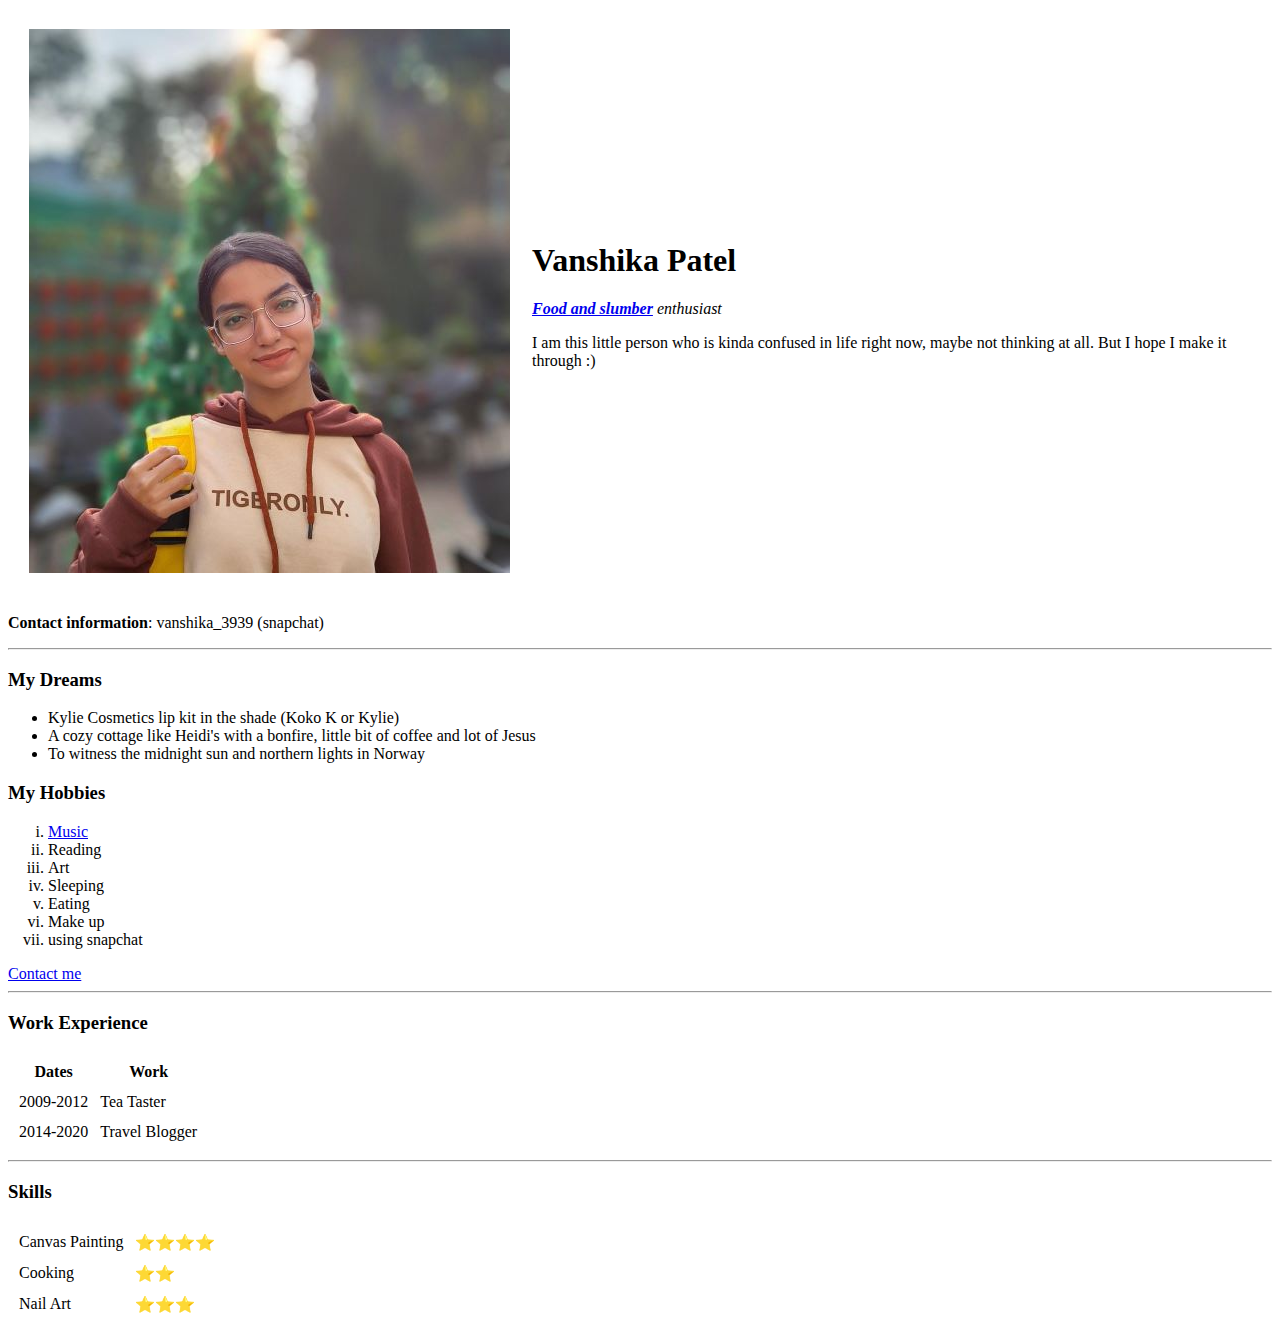
==== index.html @ 53f52e66 "Add self introduction" ====
<!DOCTYPE html>
<head>
    <meta charset="UTF-8">
    <title> Vanshika's Personal site 💛💕</title>
</head>
<body>
    <table cellspacing="20">
        <tr>
            <td><img src="images/meeeee2.jpg" alt="Vanshika's XMAS pic"></td>
            <td>
                <h1>Vanshika Patel</h1>
                <p><em><strong><a href="https://www.pinterest.ca/shaneesilver/slumber-party-foods/">Food and slumber</a></strong> enthusiast</em></p>
                <p>I am this little person who is kinda confused in life right now, maybe not thinking at all. But I hope I make it through :)</p>
            </td>
        </tr>
    </table>
    <p><strong>Contact information</strong>: vanshika_3939 (snapchat)</p>
    <hr>
    <h3>My Dreams</h3>
    <ul>
        <li>Kylie Cosmetics lip kit in the shade (Koko K or Kylie)</li>
        <li>A cozy cottage like Heidi's with a bonfire, little bit of coffee and lot of Jesus</li>
        <li>To witness the midnight sun and northern lights in Norway</li>
    </ul>
    <h3>My Hobbies</h3>
    <ol type="i">
        <li><a href="https://en.wikipedia.org/wiki/Music">Music</a></li>
        <li>Reading</li>
        <li>Art</li>
        <li>Sleeping</li>
        <li>Eating</li>
        <li>Make up</li>
        <li>using snapchat</li>
    </ol>
    <a href="contact.html">Contact me</a>
    <hr>
    <h3>Work Experience</h3>
        <table cellspacing="10">
            <thead>
                <tr>
                    <th>Dates</th>
                    <th>Work</th>
                </tr>
            </thead>
            <tbody>
                <tr>
                    <td>2009-2012</td>
                    <td>Tea Taster</td>
                </tr>
                <tr>
                    <td>2014-2020</td>
                    <td>Travel Blogger</td>
                </tr>
            </tbody>
        </table>
    <hr>
    <h3>Skills</h3>
    <table cellspacing="10">
        <tr>
            <td>Canvas Painting</td>
            <td>⭐⭐⭐⭐</td>
        </tr>
        <tr>
            <td>Cooking</td>
            <td>⭐⭐</td>
        </tr>
        <tr>
            <td>Nail Art</td>
            <td>⭐⭐⭐</td>
        </tr>
    </table>
</body>
</html>
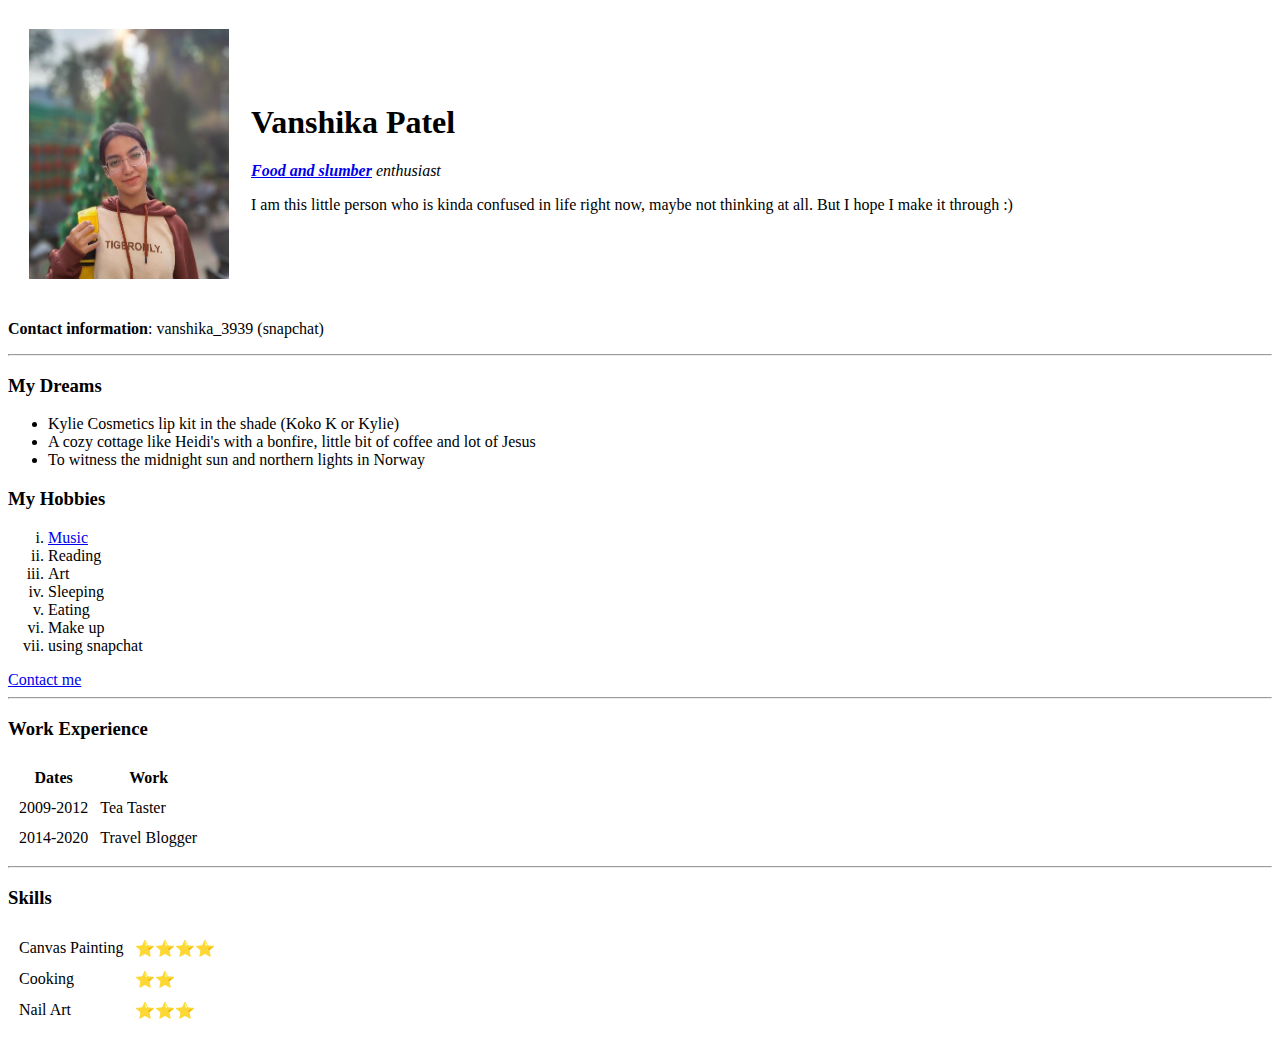
==== commit 93e49c9c: "Update index.html" ====
--- a/index.html
+++ b/index.html
@@ -6,7 +6,7 @@
 <body>
     <table cellspacing="20">
         <tr>
-            <td><img src="images/meeeee2.jpg" alt="Vanshika's XMAS pic"></td>
+            <td><img src="images/meeeee2.jpg" width="200" height="250" alt="Vanshika's XMAS pic"></td>
             <td>
                 <h1>Vanshika Patel</h1>
                 <p><em><strong><a href="https://www.pinterest.ca/shaneesilver/slumber-party-foods/">Food and slumber</a></strong> enthusiast</em></p>
@@ -70,4 +70,4 @@
         </tr>
     </table>
 </body>
-</html>+</html>
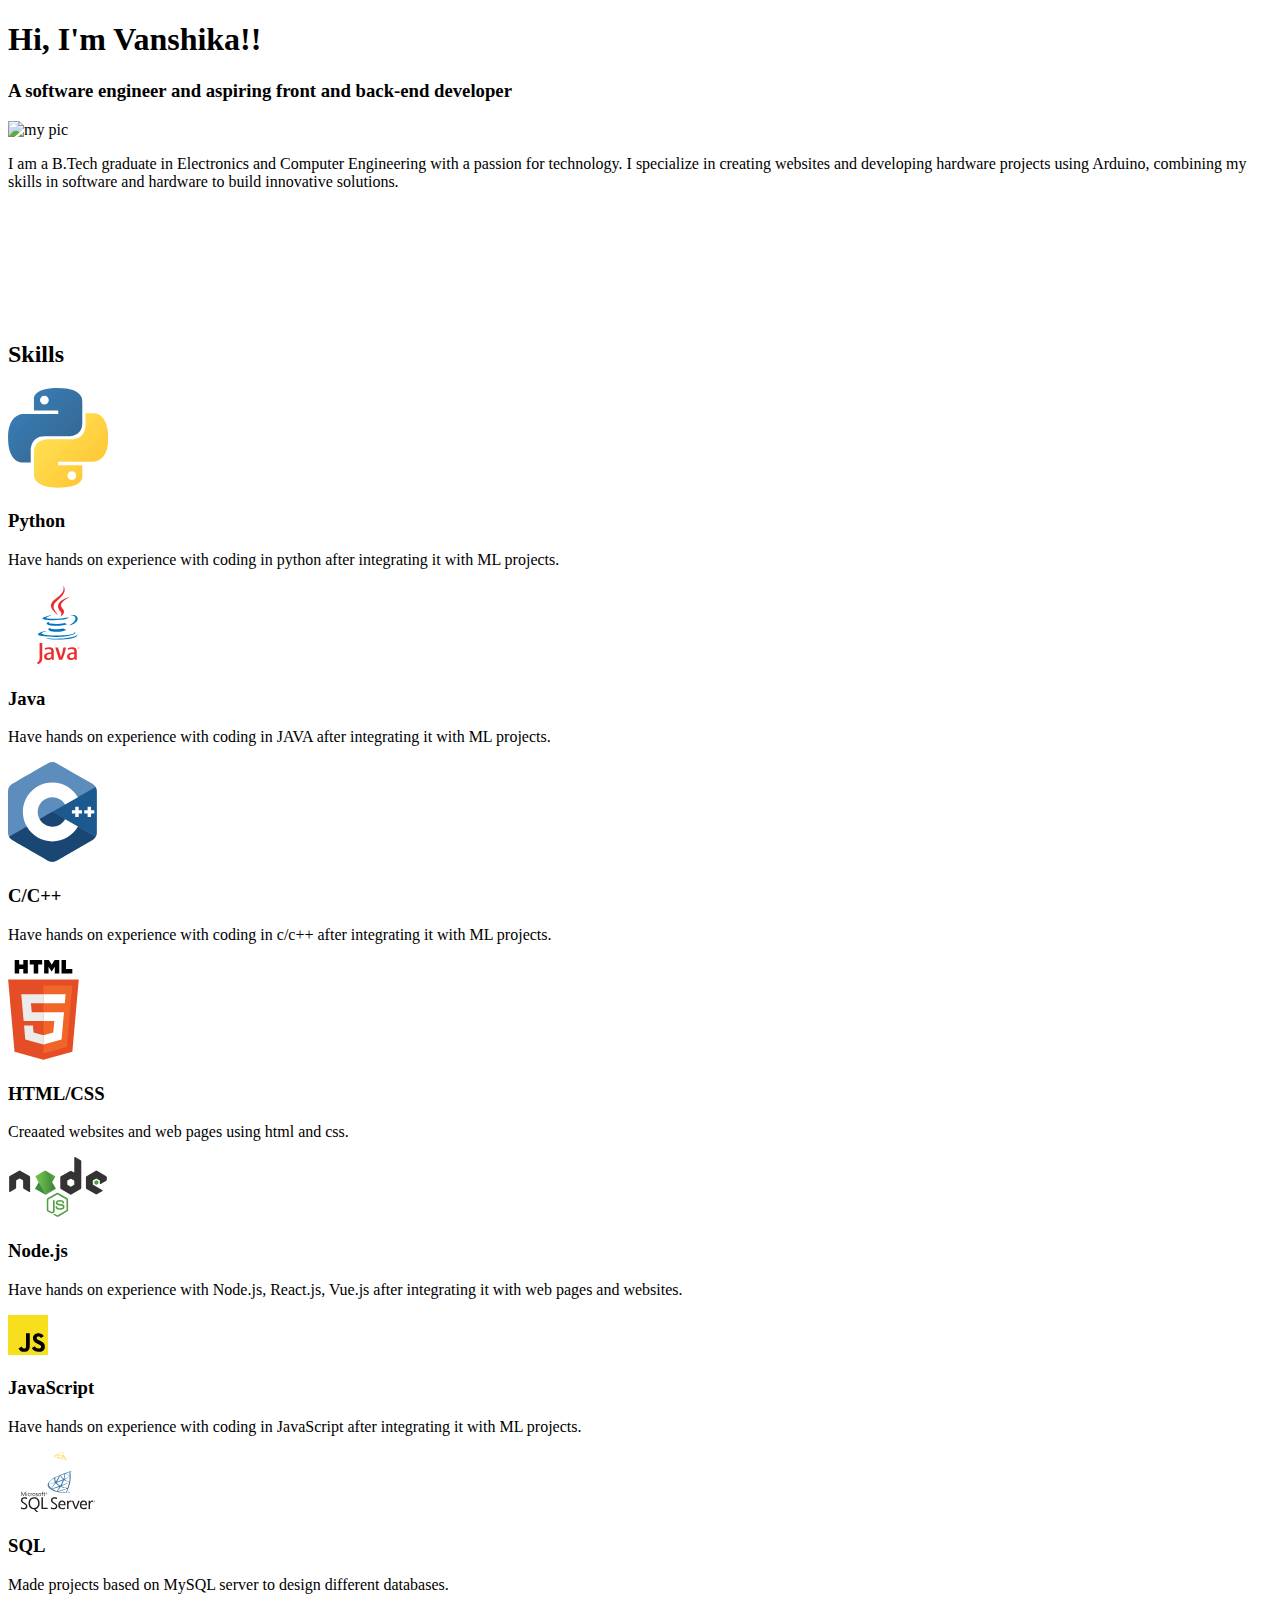
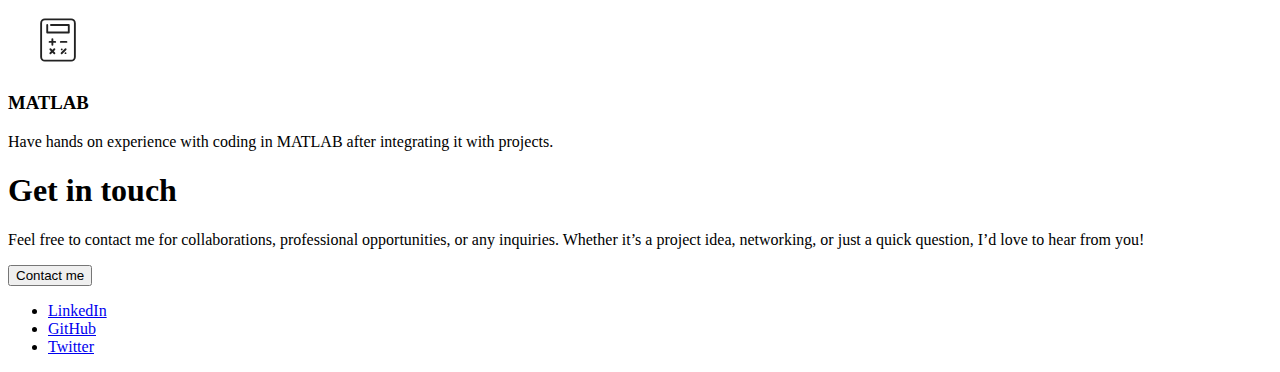
==== commit 2cf47bfb: "Add files via upload" ====
--- a/index.html
+++ b/index.html
@@ -1,73 +1,280 @@
 <!DOCTYPE html>
+<html lang="en">
 <head>
     <meta charset="UTF-8">
-    <title> Vanshika's Personal site 💛💕</title>
+    <meta name="viewport" content="width=device-width, initial-scale=1.0">
+    <link href="https://cdn.jsdelivr.net/npm/bootstrap@5.3.0-alpha3/dist/css/bootstrap.min.css" rel="stylesheet"
+    integrity="sha384-KK94CHFLLe+nY2dmCWGMq91rCGa5gtU4mk92HdvYe+M/SXH301p5ILy+dN9+nJOZ" crossorigin="anonymous">
+    <link rel="stylesheet" href="./css/style.css">
+    <title>Website</title>
 </head>
 <body>
-    <table cellspacing="20">
-        <tr>
-            <td><img src="images/meeeee2.jpg" width="200" height="250" alt="Vanshika's XMAS pic"></td>
-            <td>
-                <h1>Vanshika Patel</h1>
-                <p><em><strong><a href="https://www.pinterest.ca/shaneesilver/slumber-party-foods/">Food and slumber</a></strong> enthusiast</em></p>
-                <p>I am this little person who is kinda confused in life right now, maybe not thinking at all. But I hope I make it through :)</p>
-            </td>
-        </tr>
-    </table>
-    <p><strong>Contact information</strong>: vanshika_3939 (snapchat)</p>
-    <hr>
-    <h3>My Dreams</h3>
-    <ul>
-        <li>Kylie Cosmetics lip kit in the shade (Koko K or Kylie)</li>
-        <li>A cozy cottage like Heidi's with a bonfire, little bit of coffee and lot of Jesus</li>
-        <li>To witness the midnight sun and northern lights in Norway</li>
-    </ul>
-    <h3>My Hobbies</h3>
-    <ol type="i">
-        <li><a href="https://en.wikipedia.org/wiki/Music">Music</a></li>
-        <li>Reading</li>
-        <li>Art</li>
-        <li>Sleeping</li>
-        <li>Eating</li>
-        <li>Make up</li>
-        <li>using snapchat</li>
-    </ol>
-    <a href="contact.html">Contact me</a>
-    <hr>
-    <h3>Work Experience</h3>
-        <table cellspacing="10">
-            <thead>
-                <tr>
-                    <th>Dates</th>
-                    <th>Work</th>
-                </tr>
-            </thead>
-            <tbody>
-                <tr>
-                    <td>2009-2012</td>
-                    <td>Tea Taster</td>
-                </tr>
-                <tr>
-                    <td>2014-2020</td>
-                    <td>Travel Blogger</td>
-                </tr>
-            </tbody>
-        </table>
-    <hr>
-    <h3>Skills</h3>
-    <table cellspacing="10">
-        <tr>
-            <td>Canvas Painting</td>
-            <td>⭐⭐⭐⭐</td>
-        </tr>
-        <tr>
-            <td>Cooking</td>
-            <td>⭐⭐</td>
-        </tr>
-        <tr>
-            <td>Nail Art</td>
-            <td>⭐⭐⭐</td>
-        </tr>
-    </table>
+
+        <div class="bg"></div>
+        <div class="bg bg2"></div>
+        <div class="bg bg3"></div>
+        <div class="container col-xxl-8 px-4 py-5">
+            <div class="row flex-lg-row-reverse align-items-center g-5 py-5">
+              <div class="col-10 col-sm-8 col-lg-6"></div>
+                  <h1 class="display-5 fw-bold text-body-emphasis lh-1 mb-3">Hi, I'm Vanshika!!</h1>  
+                  <h3 class="fw-light lh-1 mb-3">A software engineer and aspiring front and back-end developer</h3>             
+                </div>
+                </div>
+         
+                
+                
+    <div class="mid-container">
+    <div class="px-4 py-5 my-5 text-center">
+        <img class="profile-img mt-5" src="./images/passportpic1.jpeg" alt="my pic" height="150">
+        <div class="col-lg-6 mx-auto">
+          <p class="lead mb-5">I am a B.Tech graduate in Electronics and Computer Engineering 
+            with a passion for technology. I specialize in creating websites and developing 
+            hardware projects using Arduino, combining my skills in software and hardware to build 
+            innovative solutions.</p>
+        </div>
+      </div>
+    </div>
+</div>
+
+      <div class="container" id="icon-grid" style="margin-top: 150px;">
+        <h2 class="pb-2 border-bottom">Skills</h2>
+    
+        <div class="row row-cols-1 row-cols-sm-2 row-cols-md-3 row-cols-lg-4 g-4 py-5">
+          <div class="d-flex align-items-start">
+            <svg xmlns="http://www.w3.org/2000/svg" height="100" preserveAspectRatio="xMinYMin meet" viewBox="0 0 256 255" id="python">
+                <defs>
+                  <linearGradient id="a" x1="12.959%" x2="79.639%" y1="12.039%" y2="78.201%">
+                    <stop offset="0%" stop-color="#387EB8"></stop>
+                    <stop offset="100%" stop-color="#366994"></stop>
+                  </linearGradient>
+                  <linearGradient id="b" x1="19.128%" x2="90.742%" y1="20.579%" y2="88.429%">
+                    <stop offset="0%" stop-color="#FFE052"></stop>
+                    <stop offset="100%" stop-color="#FFC331"></stop>
+                  </linearGradient>
+                </defs>
+                <path fill="url(#a)" d="M126.916.072c-64.832 0-60.784 28.115-60.784 28.115l.072 29.128h61.868v8.745H41.631S.145 61.355.145 126.77c0 65.417 36.21 63.097 36.21 63.097h21.61v-30.356s-1.165-36.21 35.632-36.21h61.362s34.475.557 34.475-33.319V33.97S194.67.072 126.916.072zM92.802 19.66a11.12 11.12 0 0 1 11.13 11.13 11.12 11.12 0 0 1-11.13 11.13 11.12 11.12 0 0 1-11.13-11.13 11.12 11.12 0 0 1 11.13-11.13z"></path>
+                <path fill="url(#b)" d="M128.757 254.126c64.832 0 60.784-28.115 60.784-28.115l-.072-29.127H127.6v-8.745h86.441s41.486 4.705 41.486-60.712c0-65.416-36.21-63.096-36.21-63.096h-21.61v30.355s1.165 36.21-35.632 36.21h-61.362s-34.475-.557-34.475 33.32v56.013s-5.235 33.897 62.518 33.897zm34.114-19.586a11.12 11.12 0 0 1-11.13-11.13 11.12 11.12 0 0 1 11.13-11.131 11.12 11.12 0 0 1 11.13 11.13 11.12 11.12 0 0 1-11.13 11.13z"></path>
+              </svg>
+              <svg class="bi text-body-secondary flex-shrink-0 me-3" width="1.75em" height="1.75em"><use xlink:href="#bootstrap"></use></svg>
+            <div>
+              <h3 class="fw-bold mb-0 fs-4 text-body-emphasis">Python</h3>
+              <p>Have hands on experience with coding in python 
+                after integrating it with ML projects.
+              </p>
+            </div>
+          </div>
+          <div class="col d-flex align-items-start">
+            <svg xmlns="http://www.w3.org/2000/svg" width="100" height="80" viewBox="0 0 128 128" id="java">
+              <path fill="#0074BD" d="M52.581 67.817s-3.284 1.911 2.341 2.557c6.814.778 10.297.666 17.805-.753 0 0 1.979 1.237 4.735 2.309-16.836 7.213-38.104-.418-24.881-4.113zM50.522 58.402s-3.684 2.729 1.945 3.311c7.28.751 13.027.813 22.979-1.103 0 0 1.373 1.396 3.536 2.157-20.352 5.954-43.021.469-28.46-4.365z"></path>
+              <path fill="#EA2D2E" d="M67.865 42.431c4.151 4.778-1.088 9.074-1.088 9.074s10.533-5.437 5.696-12.248c-4.519-6.349-7.982-9.502 10.771-20.378.001 0-29.438 7.35-15.379 23.552z"></path>
+              <path fill="#0074BD" d="M90.132 74.781s2.432 2.005-2.678 3.555c-9.716 2.943-40.444 3.831-48.979.117-3.066-1.335 2.687-3.187 4.496-3.576 1.887-.409 2.965-.334 2.965-.334-3.412-2.403-22.055 4.719-9.469 6.762 34.324 5.563 62.567-2.506 53.665-6.524zM54.162 48.647s-15.629 3.713-5.534 5.063c4.264.57 12.758.439 20.676-.225 6.469-.543 12.961-1.704 12.961-1.704s-2.279.978-3.93 2.104c-15.874 4.175-46.533 2.23-37.706-2.038 7.463-3.611 13.533-3.2 13.533-3.2zM82.2 64.317c16.135-8.382 8.674-16.438 3.467-15.353-1.273.266-1.845.496-1.845.496s.475-.744 1.378-1.063c10.302-3.62 18.223 10.681-3.322 16.345 0 0 .247-.224.322-.425z"></path>
+              <path fill="#EA2D2E" d="M72.474 1.313s8.935 8.939-8.476 22.682c-13.962 11.027-3.184 17.313-.006 24.498-8.15-7.354-14.128-13.828-10.118-19.852 5.889-8.842 22.204-13.131 18.6-27.328z"></path>
+              <path fill="#0074BD" d="M55.749 87.039c15.484.99 39.269-.551 39.832-7.878 0 0-1.082 2.777-12.799 4.981-13.218 2.488-29.523 2.199-39.191.603 0 0 1.98 1.64 12.158 2.294z"></path>
+              <path fill="#EA2D2E" d="M94.866 100.181h-.472v-.264h1.27v.264h-.47v1.317h-.329l.001-1.317zm2.535.066h-.006l-.468 1.251h-.216l-.465-1.251h-.005v1.251h-.312v-1.581h.457l.431 1.119.432-1.119h.454v1.581h-.302v-1.251zM53.211 115.037c-1.46 1.266-3.004 1.978-4.391 1.978-1.974 0-3.045-1.186-3.045-3.085 0-2.055 1.146-3.56 5.738-3.56h1.697v4.667h.001zm4.031 4.548v-14.077c0-3.599-2.053-5.973-6.997-5.973-2.886 0-5.416.714-7.473 1.622l.592 2.493c1.62-.595 3.715-1.147 5.771-1.147 2.85 0 4.075 1.147 4.075 3.521v1.779h-1.424c-6.921 0-10.044 2.685-10.044 6.723 0 3.479 2.058 5.456 5.933 5.456 2.49 0 4.351-1.028 6.088-2.533l.316 2.137h3.163v-.001zM70.694 119.585h-5.027l-6.051-19.689h4.391l3.756 12.099.835 3.635c1.896-5.258 3.24-10.596 3.912-15.733h4.271c-1.143 6.481-3.203 13.598-6.087 19.688zM89.982 115.037c-1.465 1.266-3.01 1.978-4.392 1.978-1.976 0-3.046-1.186-3.046-3.085 0-2.055 1.149-3.56 5.736-3.56h1.701v4.667h.001zm4.033 4.548v-14.077c0-3.599-2.059-5.973-6.999-5.973-2.889 0-5.418.714-7.475 1.622l.593 2.493c1.62-.595 3.718-1.147 5.774-1.147 2.846 0 4.074 1.147 4.074 3.521v1.779h-1.424c-6.923 0-10.045 2.685-10.045 6.723 0 3.479 2.056 5.456 5.93 5.456 2.491 0 4.349-1.028 6.091-2.533l.318 2.137h3.163v-.001zM37.322 122.931c-1.147 1.679-3.005 3.008-5.037 3.757l-1.989-2.345c1.547-.794 2.872-2.075 3.489-3.269.532-1.063.753-2.43.753-5.701v-22.482h4.284v22.173c0 4.375-.348 6.144-1.5 7.867z"></path>
+            </svg>
+            <svg class="bi text-body-secondary flex-shrink-0 me-3" width="-20" height="1.75em"><use xlink:href="#cpu-fill"></use></svg>
+            <div>
+              <h3 class="fw-bold mb-0 fs-4 text-body-emphasis">Java</h3>
+              <p>Have hands on experience with coding in JAVA 
+                after integrating it with ML projects.</p>
+            </div>
+          </div>
+          <div class="col d-flex align-items-start">
+            <svg xmlns="http://www.w3.org/2000/svg" height="100" preserveAspectRatio="xMinYMin meet" viewBox="0 0 256 288" id="c">
+              <path fill="#5C8DBC" d="M255.569 84.72c-.002-4.83-1.035-9.098-3.124-12.761-2.052-3.602-5.125-6.621-9.247-9.008-34.025-19.619-68.083-39.178-102.097-58.817-9.17-5.294-18.061-5.101-27.163.269C100.395 12.39 32.59 51.237 12.385 62.94 4.064 67.757.015 75.129.013 84.711 0 124.166.013 163.62 0 203.076c.002 4.724.991 8.909 2.988 12.517 2.053 3.711 5.169 6.813 9.386 9.254 20.206 11.703 88.02 50.547 101.56 58.536 9.106 5.373 17.997 5.565 27.17.269 34.015-19.64 68.075-39.198 102.105-58.817 4.217-2.44 7.333-5.544 9.386-9.252 1.994-3.608 2.985-7.793 2.987-12.518 0 0 0-78.889-.013-118.345"></path>
+              <path fill="#1A4674" d="M128.182 143.509L2.988 215.593c2.053 3.711 5.169 6.813 9.386 9.254 20.206 11.703 88.02 50.547 101.56 58.536 9.106 5.373 17.997 5.565 27.17.269 34.015-19.64 68.075-39.198 102.105-58.817 4.217-2.44 7.333-5.544 9.386-9.252l-124.413-72.074"></path>
+              <path fill="#1A4674" d="M91.101 164.861c7.285 12.718 20.98 21.296 36.69 21.296 15.807 0 29.58-8.687 36.828-21.541l-36.437-21.107-37.081 21.352"></path>
+              <path fill="#1B598E" d="M255.569 84.72c-.002-4.83-1.035-9.098-3.124-12.761l-124.263 71.55 124.413 72.074c1.994-3.608 2.985-7.793 2.987-12.518 0 0 0-78.889-.013-118.345"></path>
+              <path fill="#FFF" d="M248.728 148.661h-9.722v9.724h-9.724v-9.724h-9.721v-9.721h9.721v-9.722h9.724v9.722h9.722v9.721M213.253 148.661h-9.721v9.724h-9.722v-9.724h-9.722v-9.721h9.722v-9.722h9.722v9.722h9.721v9.721"></path>
+              <path fill="#FFF" d="M164.619 164.616c-7.248 12.854-21.021 21.541-36.828 21.541-15.71 0-29.405-8.578-36.69-21.296a42.062 42.062 0 0 1-5.574-20.968c0-23.341 18.923-42.263 42.264-42.263 15.609 0 29.232 8.471 36.553 21.059l36.941-21.272c-14.683-25.346-42.096-42.398-73.494-42.398-46.876 0-84.875 38-84.875 84.874 0 15.378 4.091 29.799 11.241 42.238 14.646 25.48 42.137 42.637 73.634 42.637 31.555 0 59.089-17.226 73.714-42.781l-36.886-21.371"></path>
+            </svg>
+            <svg class="bi text-body-secondary flex-shrink-0 me-3" width="1.75em" height="1.75em"><use xlink:href="#calendar3"></use></svg>
+            <div>
+              <h3 class="fw-bold mb-0 fs-4 text-body-emphasis">C/C++</h3>
+              <p>Have hands on experience with coding in c/c++
+                after integrating it with ML projects.</p>
+            </div>
+          </div>
+          <div class="col d-flex align-items-start">
+            <svg xmlns="http://www.w3.org/2000/svg"  height="100" preserveAspectRatio="xMinYMin meet" viewBox="0 0 256 361" id="html">
+              <path fill="#E44D26" d="M255.555 70.766l-23.241 260.36-104.47 28.962-104.182-28.922L.445 70.766h255.11z"></path>
+              <path fill="#F16529" d="M128 337.95l84.417-23.403 19.86-222.49H128V337.95z"></path>
+              <path fill="#EBEBEB" d="M82.82 155.932H128v-31.937H47.917l.764 8.568 7.85 88.01H128v-31.937H85.739l-2.919-32.704zM90.018 236.542h-32.06l4.474 50.146 65.421 18.16.147-.04V271.58l-.14.037-35.568-9.604-2.274-25.471z"></path>
+              <path d="M24.18 0h16.23v16.035h14.847V0h16.231v48.558h-16.23v-16.26H40.411v16.26h-16.23V0zM92.83 16.103H78.544V0h44.814v16.103h-14.295v32.455h-16.23V16.103h-.001zM130.47 0h16.923l10.41 17.062L168.203 0h16.93v48.558h-16.164V24.49l-11.166 17.265h-.28L146.35 24.49v24.068h-15.88V0zM193.21 0h16.235v32.508h22.824v16.05h-39.06V0z"></path>
+              <path fill="#FFF" d="M127.89 220.573h39.327l-3.708 41.42-35.62 9.614v33.226l65.473-18.145.48-5.396 7.506-84.08.779-8.576H127.89v31.937zM127.89 155.854v.078h77.143l.64-7.178 1.456-16.191.763-8.568H127.89v31.86z"></path>
+            </svg>
+            <svg class="bi text-body-secondary flex-shrink-0 me-3" width="1.75em" height="1.75em"><use xlink:href="#home"></use></svg>
+            <div>
+              <h3 class="fw-bold mb-0 fs-4 text-body-emphasis">HTML/CSS</h3>
+              <p>Creaated websites and web pages using html and css.</p>
+            </div>
+          </div>
+          <div class="col d-flex align-items-start">
+            <svg xmlns="http://www.w3.org/2000/svg" xmlns:xlink="http://www.w3.org/1999/xlink" width="100" height="60" preserveAspectRatio="xMidYMid" viewBox="0 0 512 314" id="nodejs">
+              <defs>
+                <linearGradient id="b" x1="68.188%" x2="27.823%" y1="17.487%" y2="89.755%">
+                  <stop offset="0%" stop-color="#41873F"></stop>
+                  <stop offset="32.88%" stop-color="#418B3D"></stop>
+                  <stop offset="63.52%" stop-color="#419637"></stop>
+                  <stop offset="93.19%" stop-color="#3FA92D"></stop>
+                  <stop offset="100%" stop-color="#3FAE2A"></stop>
+                </linearGradient>
+                <linearGradient id="d" x1="43.277%" x2="159.245%" y1="55.169%" y2="-18.306%">
+                  <stop offset="13.76%" stop-color="#41873F"></stop>
+                  <stop offset="40.32%" stop-color="#54A044"></stop>
+                  <stop offset="71.36%" stop-color="#66B848"></stop>
+                  <stop offset="90.81%" stop-color="#6CC04A"></stop>
+                </linearGradient>
+                <linearGradient id="e" x1="-4413.77%" x2="5327.93%" y1="13.43%" y2="13.43%">
+                  <stop offset="9.192%" stop-color="#6CC04A"></stop>
+                  <stop offset="28.64%" stop-color="#66B848"></stop>
+                  <stop offset="59.68%" stop-color="#54A044"></stop>
+                  <stop offset="86.24%" stop-color="#41873F"></stop>
+                </linearGradient>
+                <linearGradient id="f" x1="-4.389%" x2="101.499%" y1="49.997%" y2="49.997%">
+                  <stop offset="9.192%" stop-color="#6CC04A"></stop>
+                  <stop offset="28.64%" stop-color="#66B848"></stop>
+                  <stop offset="59.68%" stop-color="#54A044"></stop>
+                  <stop offset="86.24%" stop-color="#41873F"></stop>
+                </linearGradient>
+                <linearGradient id="g" x1="-9713.77%" x2="27.93%" y1="36.21%" y2="36.21%">
+                  <stop offset="9.192%" stop-color="#6CC04A"></stop>
+                  <stop offset="28.64%" stop-color="#66B848"></stop>
+                  <stop offset="59.68%" stop-color="#54A044"></stop>
+                  <stop offset="86.24%" stop-color="#41873F"></stop>
+                </linearGradient>
+                <linearGradient id="h" x1="-103.861%" x2="100.797%" y1="50.275%" y2="50.275%">
+                  <stop offset="9.192%" stop-color="#6CC04A"></stop>
+                  <stop offset="28.64%" stop-color="#66B848"></stop>
+                  <stop offset="59.68%" stop-color="#54A044"></stop>
+                  <stop offset="86.24%" stop-color="#41873F"></stop>
+                </linearGradient>
+                <linearGradient id="i" x1="130.613%" x2="4.393%" y1="-211.069%" y2="201.605%">
+                  <stop offset="0%" stop-color="#41873F"></stop>
+                  <stop offset="32.88%" stop-color="#418B3D"></stop>
+                  <stop offset="63.52%" stop-color="#419637"></stop>
+                  <stop offset="93.19%" stop-color="#3FA92D"></stop>
+                  <stop offset="100%" stop-color="#3FAE2A"></stop>
+                </linearGradient>
+                <path id="a" d="M57.903 1.85a5.957 5.957 0 0 0-5.894 0L3.352 29.933c-1.85 1.04-2.89 3.005-2.89 5.085v56.286c0 2.08 1.156 4.045 2.89 5.085l48.657 28.085a5.957 5.957 0 0 0 5.894 0l48.658-28.085c1.849-1.04 2.89-3.005 2.89-5.085V35.019c0-2.08-1.157-4.045-2.89-5.085L57.903 1.85z"></path>
+              </defs>
+              <g fill="none">
+                <path fill="#539E43" d="M253.11 313.094c-1.733 0-3.351-.462-4.854-1.271l-15.371-9.13c-2.312-1.272-1.156-1.734-.462-1.965 3.12-1.04 3.698-1.272 6.934-3.12.347-.232.81-.116 1.156.115l11.789 7.05c.462.231 1.04.231 1.386 0l46.115-26.698c.462-.231.694-.694.694-1.271v-53.28c0-.579-.232-1.04-.694-1.272l-46.115-26.582c-.462-.232-1.04-.232-1.386 0l-46.115 26.582c-.462.231-.694.809-.694 1.271v53.28c0 .463.232 1.04.694 1.272l12.598 7.281c6.819 3.467 11.095-.578 11.095-4.623v-52.587c0-.693.578-1.387 1.387-1.387h5.894c.694 0 1.387.578 1.387 1.387v52.587c0 9.13-4.97 14.447-13.638 14.447-2.658 0-4.738 0-10.633-2.89l-12.135-6.934c-3.005-1.733-4.854-4.97-4.854-8.437v-53.28c0-3.467 1.849-6.704 4.854-8.437l46.114-26.698c2.89-1.618 6.82-1.618 9.709 0l46.114 26.698c3.005 1.733 4.855 4.97 4.855 8.437v53.28c0 3.467-1.85 6.704-4.855 8.437l-46.114 26.698c-1.503.694-3.236 1.04-4.854 1.04zm14.216-36.637c-20.225 0-24.386-9.246-24.386-17.105 0-.694.578-1.387 1.387-1.387h6.01c.693 0 1.271.462 1.271 1.156.925 6.125 3.583 9.13 15.834 9.13 9.708 0 13.87-2.196 13.87-7.397 0-3.005-1.157-5.2-16.297-6.703-12.598-1.272-20.457-4.045-20.457-14.1 0-9.362 7.86-14.91 21.035-14.91 14.793 0 22.075 5.086 23 16.18 0 .348-.116.694-.347 1.041-.232.231-.578.462-.925.462h-6.01c-.578 0-1.156-.462-1.271-1.04-1.387-6.356-4.97-8.437-14.447-8.437-10.633 0-11.905 3.699-11.905 6.472 0 3.352 1.503 4.392 15.834 6.241 14.216 1.85 20.92 4.508 20.92 14.447-.116 10.171-8.437 15.95-23.116 15.95z"></path>
+                <path fill="#333" d="M110.028 104.712c0-2.08-1.156-4.046-3.005-5.086l-49.004-28.2c-.81-.463-1.734-.694-2.658-.81h-.463c-.924 0-1.849.347-2.658.81l-49.004 28.2c-1.85 1.04-3.005 3.005-3.005 5.086l.116 75.817c0 1.04.578 2.08 1.502 2.543.925.578 2.08.578 2.89 0l29.125-16.643c1.849-1.04 3.005-3.005 3.005-5.085v-35.482c0-2.08 1.155-4.045 3.005-5.085l12.366-7.166c.925-.578 1.965-.81 3.005-.81 1.04 0 2.08.232 2.89.81l12.366 7.166c1.85 1.04 3.005 3.004 3.005 5.085v35.482c0 2.08 1.156 4.045 3.005 5.085l29.125 16.643c.925.578 2.08.578 3.005 0 .925-.463 1.503-1.503 1.503-2.543l-.116-75.817zM345.571.347c-.924-.463-2.08-.463-2.89 0-.924.578-1.502 1.502-1.502 2.542v75.125c0 .693-.346 1.386-1.04 1.849-.693.346-1.387.346-2.08 0l-12.251-7.05a5.957 5.957 0 0 0-5.895 0l-49.004 28.316c-1.849 1.04-3.005 3.005-3.005 5.085v56.516c0 2.08 1.156 4.046 3.005 5.086l49.004 28.316a5.957 5.957 0 0 0 5.895 0l49.004-28.316c1.849-1.04 3.005-3.005 3.005-5.086V21.844c0-2.196-1.156-4.16-3.005-5.201L345.572.347zm-4.507 143.776c0 .578-.231 1.04-.694 1.271l-16.758 9.708a1.714 1.714 0 0 1-1.503 0l-16.758-9.708c-.463-.231-.694-.809-.694-1.271v-19.417c0-.578.231-1.04.694-1.271l16.758-9.709a1.714 1.714 0 0 1 1.503 0l16.758 9.709c.463.23.694.809.694 1.271v19.417zM508.648 124.244c1.85-1.04 2.89-3.005 2.89-5.086v-13.753c0-2.08-1.156-4.045-2.89-5.085l-48.657-28.2a5.957 5.957 0 0 0-5.894 0l-49.004 28.315c-1.85 1.04-3.005 3.005-3.005 5.086v56.516c0 2.08 1.155 4.045 3.005 5.085l48.657 27.738c1.85 1.04 4.045 1.04 5.779 0L489 178.45c.925-.463 1.503-1.503 1.503-2.543 0-1.04-.578-2.08-1.503-2.543l-49.235-28.316c-.924-.577-1.502-1.502-1.502-2.542v-17.683c0-1.04.578-2.08 1.502-2.543l15.372-8.784a2.821 2.821 0 0 1 3.005 0l15.371 8.784c.925.578 1.503 1.502 1.503 2.543v13.869c0 1.04.578 2.08 1.502 2.542.925.578 2.08.578 3.005 0l29.125-16.99z"></path>
+                <path fill="#539E43" d="M456.293 121.586a1.05 1.05 0 0 1 1.155 0l9.362 5.432c.347.23.578.577.578 1.04v10.864c0 .462-.231.809-.578 1.04l-9.362 5.432a1.05 1.05 0 0 1-1.155 0l-9.362-5.432c-.347-.231-.578-.578-.578-1.04v-10.864c0-.463.231-.81.578-1.04l9.362-5.432z"></path>
+                <g transform="translate(134.068 70.501)">
+                  <mask id="c" fill="#fff">
+                    <use xlink:href="#a"></use>
+                  </mask>
+                  <use xlink:href="#a" fill="url(#b)"></use>
+                  <g mask="url(#c)">
+                    <path d="M51.893 1.85L3.121 29.933C1.27 30.974 0 32.94 0 35.02v56.286c0 1.387.578 2.658 1.502 3.698L56.285 1.156c-1.387-.231-3.005-.116-4.392.693zM56.632 125.053c.462-.116.925-.347 1.387-.578l48.773-28.085c1.85-1.04 3.005-3.005 3.005-5.085V35.019c0-1.502-.694-3.005-1.734-4.045l-51.43 94.079z"></path>
+                    <path fill="url(#d)" d="M106.676 29.934L57.788 1.85a8.025 8.025 0 0 0-1.503-.578L1.502 95.12a6.082 6.082 0 0 0 1.619 1.387l48.888 28.085c1.387.809 3.005 1.04 4.507.577l51.432-94.078c-.347-.462-.81-.81-1.272-1.156z"></path>
+                  </g>
+                  <g mask="url(#c)">
+                    <path d="M109.797 91.305V35.019c0-2.08-1.271-4.045-3.12-5.085L57.786 1.85a5.106 5.106 0 0 0-1.848-.693l53.511 91.42c.231-.347.347-.809.347-1.271zM3.12 29.934C1.272 30.974 0 32.94 0 35.02v56.286c0 2.08 1.387 4.045 3.12 5.085l48.889 28.085c1.156.693 2.427.925 3.814.693L3.467 29.818l-.346.116z"></path>
+                    <path fill="url(#e)" fill-rule="evenodd" d="M50.391.809l-.693.347h.924l-.231-.347z" transform="translate(0 -9.246)"></path>
+                    <path fill="url(#f)" fill-rule="evenodd" d="M106.792 105.636c1.387-.809 2.427-2.196 2.89-3.698L56.053 10.402c-1.387-.231-2.89-.116-4.16.693L3.351 39.065l52.355 95.465a8.057 8.057 0 0 0 2.196-.693l48.889-28.2z" transform="translate(0 -9.246)"></path>
+                    <path fill="url(#g)" fill-rule="evenodd" d="M111.3 104.712l-.347-.578v.809l.346-.231z" transform="translate(0 -9.246)"></path>
+                    <path fill="url(#h)" fill-rule="evenodd" d="M106.792 105.636l-48.773 28.085a6.973 6.973 0 0 1-2.196.693l.925 1.734 54.089-31.32v-.694l-1.387-2.312c-.231 1.618-1.271 3.005-2.658 3.814z" transform="translate(0 -9.246)"></path>
+                    <path fill="url(#i)" fill-rule="evenodd" d="M106.792 105.636l-48.773 28.085a6.973 6.973 0 0 1-2.196.693l.925 1.734 54.089-31.32v-.694l-1.387-2.312c-.231 1.618-1.271 3.005-2.658 3.814z" transform="translate(0 -9.246)"></path>
+                  </g>
+                </g>
+              </g>
+            </svg>
+            <svg class="bi text-body-secondary flex-shrink-0 me-3" width="1.75em" height="1.75em"><use xlink:href="#speedometer2"></use></svg>
+            <div>
+              <h3 class="fw-bold mb-0 fs-4 text-body-emphasis">Node.js</h3>
+              <p>Have hands on experience with Node.js, React.js, Vue.js
+                after integrating it with web pages and websites.</p>
+            </div>
+          </div>
+          <div class="col d-flex align-items-start">
+            <svg xmlns="http://www.w3.org/2000/svg" width="100" height="40" preserveAspectRatio="xMinYMin meet" viewBox="0 0 256 256" id="javascript">
+              <path fill="#F7DF1E" d="M0 0h256v256H0V0z"></path>
+              <path d="M67.312 213.932l19.59-11.856c3.78 6.701 7.218 12.371 15.465 12.371 7.905 0 12.89-3.092 12.89-15.12v-81.798h24.057v82.138c0 24.917-14.606 36.259-35.916 36.259-19.245 0-30.416-9.967-36.087-21.996M152.381 211.354l19.588-11.341c5.157 8.421 11.859 14.607 23.715 14.607 9.969 0 16.325-4.984 16.325-11.858 0-8.248-6.53-11.17-17.528-15.98l-6.013-2.58c-17.357-7.387-28.87-16.667-28.87-36.257 0-18.044 13.747-31.792 35.228-31.792 15.294 0 26.292 5.328 34.196 19.247L210.29 147.43c-4.125-7.389-8.591-10.31-15.465-10.31-7.046 0-11.514 4.468-11.514 10.31 0 7.217 4.468 10.14 14.778 14.608l6.014 2.577c20.45 8.765 31.963 17.7 31.963 37.804 0 21.654-17.012 33.51-39.867 33.51-22.339 0-36.774-10.654-43.819-24.574"></path>
+            </svg>
+            <svg class="bi text-body-secondary flex-shrink-0 me-3" width="-20" height="1.75em"><use xlink:href="#toggles2"></use></svg>
+            <div>
+              <h3 class="fw-bold mb-0 fs-4 text-body-emphasis">JavaScript</h3>
+              <p>Have hands on experience with coding in JavaScript 
+                after integrating it with ML projects.</p>
+            </div>
+          </div>
+          <div class="col d-flex align-items-start">
+            <svg xmlns="http://www.w3.org/2000/svg" width="100" height="60" viewBox="0 0 1478.201 1195.111" id="sql">
+              <g transform="translate(199.451 -82.735)scale(.569)">
+                <linearGradient id="a" x1="-2901.952" x2="-2061.249" y1="923.573" y2="1420.331" gradientTransform="matrix(.1234 0 0 -.1234 1158.33 1550.273)" gradientUnits="userSpaceOnUse">
+                  <stop offset="0" stop-color="#909ca9"></stop>
+                  <stop offset="1" stop-color="#ededee"></stop>
+                </linearGradient>
+                <path fill="url(#a)" d="M1410.773 814.195l-286.9 93.683-249.599 110.161-69.829 18.435c-17.784 16.916-36.431 34.049-56.599 51.397-22.119 19.082-42.72 36.433-58.553 49.008-17.564 13.88-43.587 39.902-56.814 56.38-19.735 24.721-35.348 50.96-42.071 71.13-11.928 36.433-6.07 73.297 16.916 107.346 29.492 43.369 88.261 87.606 156.785 117.749 34.916 15.4 93.683 35.132 137.92 46.19 73.512 18.651 215.771 38.819 294.054 41.857 15.828.65 37.082.65 37.947 0 1.737-1.088 13.881-24.289 27.979-53.129 48.142-98.238 82.838-190.402 101.703-269.119 11.276-47.706 20.166-111.246 26.019-186.492 1.521-21.036 2.169-91.514.868-115.37-1.953-39.033-5.423-70.692-10.84-101.703-.868-4.555-1.088-8.676-.652-8.892.865-.65 3.467-1.517 38.815-11.712l-7.153-16.912v-.005h.004zm-65.49 38.386c2.602 0 9.539 66.573 11.273 108.646.436 8.89.216 14.745-.216 14.745-1.733 0-36.649-20.599-61.583-36.212-21.687-13.663-62.888-40.988-69.393-46.192-2.173-1.517-1.957-1.733 15.828-7.807 30.14-10.194 101.706-33.18 104.091-33.18zm-146.161 48.143c1.953 0 6.937 2.816 18.865 10.191 44.671 27.974 105.393 61.805 131.415 73.083 8.022 3.469 8.887 2.166-9.542 14.746-39.468 26.889-88.697 53.344-148.983 80.018-10.624 4.771-19.514 8.456-19.73 8.456-.432 0 .865-5.418 2.598-11.925 14.53-54.001 22.772-108.647 23.208-152.452.216-21.687.216-21.687 2.169-22.334-.436.217-.22.217 0 .217zm-30.142 11.492c1.297 1.299.432 49.877-1.304 63.104-3.903 31.662-9.975 61.153-19.947 94.335-2.386 8.018-4.558 14.745-4.987 15.177-.872 1.083-30.581-27.975-40.339-39.251-16.916-19.518-30.141-39.035-39.9-58.117-4.988-9.759-12.793-28.84-12.144-29.492 3.469-2.385 117.753-46.622 118.621-45.756zm-141.826 55.731c.216 0 .432 0 .652.216.432.434 1.953 3.905 3.254 7.807 6.937 18.867 22.548 46.624 35.997 64.407 14.746 19.518 34.048 40.334 50.091 53.996 5.207 4.337 9.975 8.456 10.624 9.108 1.304 1.302 1.737 1.083-33.612 14.53-40.981 15.613-85.656 31.226-136.835 47.706a6825.474 6825.474 0 0 0-36.643 11.928c-1.955.652-1.303-.434 4.335-9.323 25.371-39.686 63.97-117.536 85.657-172.618 3.687-9.542 7.373-19.082 8.025-21.251.868-3.038 1.95-4.121 4.768-5.64 1.518-.43 3.038-.866 3.687-.866zm-43.367 17.999c.649.436-10.411 23.637-21.254 44.889-21.036 40.985-44.022 81.323-74.815 130.331-5.204 8.456-10.19 16.265-10.842 17.132-1.083 1.519-1.519 1.083-4.988-5.638-7.373-14.53-13.447-33.181-16.699-50.313-3.254-16.916-2.602-46.406 1.086-64.621 2.816-13.444 2.602-13.227 9.107-16.481 27.757-14.095 117.537-56.166 118.405-55.299zm374.073 15.182v9.107c0 48.359-5.204 114.716-12.797 163.077-1.301 8.456-2.389 15.393-2.602 15.613 0 0-6.288-1.733-13.661-3.905-32.527-10.193-67.875-25.156-99.754-42.718-21.038-11.494-51.612-30.363-50.743-31.231.213-.215 9.323-4.986 19.947-10.625 42.509-22.118 83.274-45.972 118.622-69.609 13.229-8.892 33.176-23.202 37.518-27.107l3.47-2.602zm-537.802 64.185c.867 0 .65 1.735-.651 9.542-.868 5.64-1.951 16.049-2.382 23.202-1.739 31.662 3.469 55.084 19.082 87.177 4.337 8.892 7.809 16.265 7.589 16.48-1.519 1.303-145.074 43.375-190.183 55.734-13.444 3.685-25.152 6.939-26.024 7.153-1.515.436-1.733.22-1.083-3.47 4.987-31.875 29.276-73.512 63.104-108.644 22.554-23.419 40.554-37.08 71.347-54.648 22.119-12.575 56.165-31.439 58.767-32.309.002-.217.218-.217.434-.217zm338.295 60.503c.216-.216 5.42 2.605 11.708 6.29 46.408 26.891 111.03 51.83 166.108 64.623l4.991 1.086-6.941 3.899c-28.84 16.049-123.606 55.515-220.538 91.732-14.098 5.202-27.975 10.409-30.581 11.492-2.602 1.083-4.988 1.735-4.988 1.519 0-.22 3.906-7.809 8.89-17.132 27.107-50.744 54.433-112.547 68.311-155.485 1.739-4.12 2.82-7.805 3.04-8.024zm-34.48 11.278c.22.221-1.517 4.771-3.687 9.975-18.865 45.756-43.59 95.636-75.249 151.583-8.022 14.314-14.746 25.808-14.966 25.808-.213 0-6.721-3.906-14.527-8.676-45.976-28.192-86.743-62.888-113.414-96.501l-3.905-4.771 19.732-5.422c70.696-19.298 130.762-40.116 190.4-65.704 8.459-3.471 15.4-6.292 15.616-6.292zm214.253 74.815s.217.217 0 0c.216 4.988-10.844 49.661-19.953 81.969-7.589 27.107-14.098 48.361-26.022 85.874-5.204 16.485-9.755 30.143-9.975 30.143-.216 0-1.517-.216-2.818-.647-64.405-11.714-122.089-27.977-176.303-49.661-15.182-6.074-36.866-15.833-38.167-16.916-.432-.438 12.58-6.506 29.06-13.663 98.669-43.154 201.024-92.164 236.153-113.196 4.119-2.603 7.373-3.903 8.025-3.903zm-494.646 16.916c.434.432-27.107 40.118-65.709 94.114-13.444 18.867-29.057 40.985-34.911 49.225-5.856 8.241-14.746 21.253-19.734 29.06l-9.112 14.096-9.759-8.24c-11.494-9.544-31.442-29.927-40.333-41.204-18.651-23.201-31.226-47.706-36.214-70.04-2.386-10.411-2.386-15.618-.22-16.265 3.252-.867 61.153-14.53 115.37-27.11 30.143-6.937 65.054-15.177 77.632-18.213 12.579-3.041 22.774-5.423 22.99-5.423zm27.756 10.626l6.937 7.806c31.231 34.914 63.108 60.724 101.708 83.272 6.941 3.906 12.144 7.373 11.708 7.594-1.514 1.083-134.016 48.136-195.385 69.389-34.478 12.143-62.888 21.901-63.102 21.901-.216 0-2.169-1.299-4.341-2.818l-3.901-2.82 6.288-9.106c20.383-29.493 45.976-61.803 101.707-129.028l38.381-46.19zm173.053 123.822c.213-.215 9.755 3.252 21.464 7.594 28.195 10.624 50.527 17.345 80.456 24.936 36.866 9.326 90.211 18.434 121.657 21.035 4.771.432 7.373.868 6.505 1.519-1.521.868-33.395 11.494-56.816 18.867-37.302 11.708-151.149 45.32-243.962 71.995-17.132 4.987-31.879 9.108-32.746 9.323-2.166.436-9.325-1.519-9.325-2.386 0-.431 5.204-7.153 11.494-14.527 31.225-37.3 62.238-78.935 88.044-118.403 7.154-10.846 13.229-19.736 13.229-19.953zm-38.17 1.087c.216.216-15.179 24.936-42.066 67.439-11.496 17.999-24.291 38.383-28.846 45.54-4.337 6.939-10.842 17.784-14.527 23.854l-6.29 11.061-3.252-.868c-7.809-2.169-62.672-21.471-77.202-27.325-18-7.157-36.649-15.829-50.529-23.202-17.346-9.326-39.03-23.206-37.297-23.637.433-.216 30.143-8.243 65.922-17.999 94.984-25.809 147.678-40.77 182.161-51.612 6.29-1.952 11.71-3.471 11.926-3.251zm269.985 63.318h.216c.868 2.171-34.26 99.755-47.06 130.547-2.815 6.939-3.896 8.677-5.417 8.456-3.687-.213-54.646-7.37-85.66-11.925-53.994-8.24-144.641-24.073-167.409-29.275l-5.204-1.083 32.307-7.378c69.396-15.613 102.791-24.069 136.619-34.478 42.722-13.011 85.011-29.276 127.729-49.225 6.722-3.037 12.361-5.422 13.879-5.639z"></path>
+                <linearGradient id="b" x1="-2882.7" x2="-2206.249" y1="10288.81" y2="10288.81" gradientTransform="matrix(.1234 0 0 -.1234 1158.33 1550.273)" gradientUnits="userSpaceOnUse">
+                  <stop offset="0" stop-color="#939fab"></stop>
+                  <stop offset="1" stop-color="#dcdee1"></stop>
+                </linearGradient>
+                <path fill="url(#b)" d="M1114.983 145.414c-4.771-.647-81.757 27.11-131.415 47.275-67.01 27.327-119.052 53.351-151.148 75.899-11.925 8.461-26.891 23.422-29.273 29.276-.867 2.169-1.303 4.771-1.303 7.373l29.06 27.541 69.175 22.119 164.594 29.493 188.228 32.312 1.953-16.264c-.649 0-1.085-.216-1.73-.216l-24.728-3.905-4.984-8.89c-25.59-45.107-53.781-101.056-70.261-138.789-12.793-29.276-24.938-63.102-31.662-87.391-3.687-14.746-4.119-15.613-6.501-15.829v-.005h-.005zm-3.474 11.063h.223c.213.214 1.081 6.29 1.95 13.442 3.683 30.364 10.411 59.635 21.035 91.297 8.022 23.855 8.022 22.555-1.301 19.734-22.119-6.07-121.221-23.202-193-33.177-11.494-1.519-21.253-3.036-21.253-3.252-.867-.867 51.827-28.41 75.031-39.25 29.709-13.665 111.246-47.711 117.315-48.794zm-209.047 97.15l8.461 2.816c45.97 15.616 161.551 37.736 225.31 42.94 7.154.651 13.229 1.303 13.442 1.303.216.216-5.852 3.469-13.661 7.154-30.79 15.397-64.621 34.264-88.042 48.794-6.937 4.335-13.229 7.807-14.094 7.807-.868 0-5.42-.868-10.191-1.519l-8.674-1.303-21.683-21.253c-38.167-37.08-68.094-65.704-79.588-76.549l-11.28-10.19zm-8.671 6.721l30.576 38.168c16.696 21.035 33.611 41.635 37.301 46.187 3.683 4.557 6.721 8.245 6.505 8.461-.868.65-44.236-7.809-67.226-13.011-23.637-5.423-33.395-8.025-47.924-12.577l-11.928-3.905v-3.038c.216-14.53 18.651-36.214 49.877-58.331l2.819-1.954zm259.791 52.046c.869 0 1.95 1.951 4.552 7.806 7.373 16.263 30.364 60.07 35.997 68.526 1.74 2.822 4.771 3.038-25.802-1.95-73.512-11.93-97.152-15.829-97.152-16.263 0-.216 2.169-1.735 4.988-3.254 22.771-12.575 45.756-28.624 66.142-45.756 4.988-4.121 9.542-8.024 10.407-8.676.216-.433.652-.649.868-.433z"></path>
+                <radialGradient id="c" cx="-14217.448" cy="7277.705" r="898.12" gradientTransform="matrix(-.1185 -.0178 -.036 .237 -198.955 -1314.415)" gradientUnits="userSpaceOnUse">
+                  <stop offset="0" stop-color="#ee352c"></stop>
+                  <stop offset="1" stop-color="#a91d22"></stop>
+                </radialGradient>
+                <path fill="url(#c)" d="M804.66 294.828s-4.768 7.593-.215 18.87c2.822 6.937 11.061 15.393 20.384 24.069 0 0 96.5 94.114 108.211 107.561 53.344 61.585 76.549 122.305 78.718 206.012 1.301 53.78-8.894 101.054-34.264 155.919-45.106 98.453-140.307 207.098-287.117 327.67l21.472-7.157c13.878-10.411 32.745-21.467 76.982-45.756 102.137-55.952 217.071-107.346 358.028-160.258 202.971-76.335 536.715-165.681 726.676-194.736l19.737-3.038-3.038-4.771c-17.345-26.891-29.276-43.587-43.59-61.369-41.633-51.612-92.157-93.463-153.964-128.161-85.007-47.489-194.956-84.571-334.173-112.112-26.239-5.207-83.923-15.181-130.763-22.337-99.321-15.393-163.51-26.021-234.203-38.165-25.37-4.339-63.323-10.843-88.478-16.263-13.011-2.822-37.947-8.676-57.464-15.398-15.613-6.075-38.168-12.147-42.939-30.58zm55.952 54.216c.214-.214 3.683 1.083 8.24 2.602 8.24 2.816 18.865 6.07 31.446 9.542a1599.47 1599.47 0 0 0 28.624 7.589c13.011 3.251 23.852 6.288 24.068 6.288 1.521 1.519 23.424 71.558 30.797 98.449 2.815 10.195 4.988 18.867 4.771 18.867-.223.22-2.605-3.469-5.423-8.456-25.373-44.673-65.491-89.995-111.899-126.428-6.069-4.333-10.624-8.237-10.624-8.453zm106.692 29.492c1.085 0 5.856.651 11.708 1.951 36.866 8.24 103.008 20.818 145.293 27.975 7.157 1.083 12.797 2.387 12.797 2.818 0 .436-2.605 1.951-5.859 3.688-7.153 3.685-35.997 20.815-45.536 27.322-24.073 16.047-45.756 33.395-61.371 49.008-6.288 6.29-11.712 11.494-11.712 11.494s-1.297-3.685-2.386-8.242c-7.802-30.143-24.069-74.816-38.815-106.258-2.386-4.986-4.339-9.541-4.339-9.973 0 .433 0 .217.22.217zm187.795 35.781c1.301.432 3.47 7.806 7.806 24.069 8.025 31.446 11.712 66.576 10.411 99.321-.436 9.108-.868 17.564-1.304 18.651l-.649 2.166-11.276-3.685c-23.204-7.373-60.935-18.435-93.245-27.541-18.436-4.988-33.395-9.542-33.395-9.975 0-1.303 26.891-28.192 38.383-38.383 21.898-19.303 81.316-65.275 83.269-64.623zm14.963 2.166c.652-.647 89.779 14.746 130.331 22.554 30.145 5.854 73.948 14.963 76.549 16.049 1.301.432-3.254 3.034-17.784 9.539-57.248 25.808-99.754 49.008-142.036 77.202-11.06 7.373-20.386 13.444-20.602 13.444-.216 0-.433-6.287-.433-13.878 0-41.201-8.241-82.838-23.424-117.968-1.517-3.47-2.818-6.722-2.601-6.942zm230.516 45.542c.652.65-2.169 18.217-4.771 28.624-7.806 32.312-28.84 80.24-54.643 125.343-4.558 8.024-8.677 14.53-9.114 14.746-.429.216-6.285-3.038-13.009-6.941-25.154-14.746-53.778-28.624-85.007-41.637-8.671-3.685-16.263-6.723-16.48-7.153-1.521-1.303 68.308-47.493 105.174-69.612 29.276-17.781 76.982-44.239 77.85-43.37zm16.48 2.601c1.953 0 41.421 10.844 62.019 16.916 50.963 15.181 109.512 36.648 147.679 53.996l15.828 7.159-11.056 2.6c-93.245 21.467-173.049 46.192-250.034 77.418-6.289 2.602-11.928 4.771-12.357 4.771-.436 0 1.733-4.987 4.552-11.061 23.204-49.225 38.167-100.62 41.85-144.427.221-4.121.867-7.372 1.519-7.372zm-392.938 90.213c.649-.652 30.793 6.506 47.057 11.056 24.721 6.942 77.198 24.505 77.198 25.808 0 .216-5.853 5.204-12.79 11.278-28.408 23.637-55.734 48.572-88.481 80.234-9.759 9.328-17.997 16.917-18.429 16.917-.436 0-.649-1.304-.436-3.038 4.987-36.433 3.906-83.272-3.034-130.763-.653-6.074-1.302-11.276-1.085-11.492zm633.433.652c.429.431-13.881 22.984-22.988 35.777-13.009 18.649-32.098 43.375-75.252 97.588-22.765 28.622-48.358 60.936-56.812 71.778-8.678 10.842-15.831 19.948-16.051 19.948-.216 0-3.031-3.901-6.069-8.671-24.289-36.433-53.349-68.311-87.829-96.935-6.505-5.423-13.658-11.278-16.044-13.013-2.386-1.734-4.339-3.469-4.339-3.685 0-.649 36.862-16.483 64.841-27.757 49.01-19.952 115.794-43.805 165.892-59.203 26.24-8.239 54.215-16.263 54.651-15.827zm16.696 4.334c.865-.215 6.072 2.387 12.361 6.07 52.697 30.143 104.305 68.962 145.077 108.864 11.492 11.278 39.9 40.77 39.464 40.986 0 0-9.975.867-21.683 1.733-91.296 6.942-208.178 26.239-320.511 53.345-7.589 1.733-14.31 3.252-14.746 3.252-.429 0 8.025-8.456 18.653-18.647 65.922-63.538 96.067-103.656 131.628-175.22 4.986-10.623 9.325-19.731 9.757-20.383-.216 0-.216 0 0 0zm-482.936 49.446c3.038.647 31.229 13.88 52.48 24.503 19.517 9.755 48.794 25.372 50.311 26.671.216.216-10.195 5.638-22.984 11.928-40.772 20.384-75.684 39.682-112.118 61.802-10.408 6.29-19.082 11.497-19.298 11.497-.868 0-.652-.872 5.204-11.497 19.518-35.561 35.129-78.065 44.023-119.486.864-3.252 1.733-5.418 2.382-5.418zm-28.192 5.202c.652.652-6.721 27.323-11.273 41.853-8.894 27.541-23.856 62.02-38.383 88.043-3.474 6.069-8.677 14.961-11.496 19.948l-5.42 8.674-12.144-11.707c-14.094-13.663-25.59-22.12-40.333-29.712-5.859-3.033-10.411-5.638-10.411-6.069 0-1.735 37.082-35.347 65.49-59.635 20.383-17.566 63.321-52.045 63.97-51.395zm172.404 70.913l10.627 6.937c24.282 15.833 52.906 36.866 74.813 55.298 12.357 10.19 36.21 31.662 40.985 36.866l2.598 2.822-17.561 4.986c-99.321 27.538-176.087 52.043-265.649 85.007-9.975 3.685-18.433 6.721-19.085 6.721-1.297 0-2.385 1.083 19.954-19.519 57.251-52.691 107.992-110.812 145.726-167.411l7.592-11.707zm-45.324 11.276c.432.432-29.276 42.284-47.06 65.922-21.251 28.192-58.985 75.465-85.007 106.256-10.84 12.797-20.163 23.422-20.599 23.64-.652.216-.868-3.036-.868-8.024 0-26.242-6.721-54.216-18.433-78.068-4.988-9.975-5.856-12.361-4.768-13.444 4.119-3.688 67.223-39.686 107.123-61.153 26.89-14.312 68.956-35.563 69.612-35.129zm-274.107 67.225c.652 0 5.64 2.6 11.279 5.638 13.878 7.589 26.239 16.046 37.298 25.156.432.432-5.204 4.988-12.577 10.406-20.602 14.746-51.828 38.385-70.041 52.915-19.088 15.18-19.734 15.613-17.568 12.361 14.314-21.903 21.467-34.264 29.06-50.093 6.721-14.094 13.442-30.793 18.213-45.323 1.734-6.289 3.904-11.06 4.336-11.06zm73.083 57.248c1.081-.214 2.386 1.735 8.238 10.411 12.361 18.429 21.903 43.154 24.292 63.104l.429 4.339-29.705 11.494c-53.133 20.599-102.139 40.985-135.322 56.162-9.322 4.339-25.587 12.144-36.211 17.352-10.627 5.418-19.301 9.539-19.301 9.323s6.721-5.204 14.961-11.278c64.844-47.055 121.007-98.669 163.076-150.279 4.555-5.423 8.677-10.411 9.107-10.627l.436-.001zm-33.612 8.242c.868.867-23.853 28.84-40.768 45.971-41.853 42.723-83.273 76.12-134.669 108.649-6.505 4.119-12.359 7.804-13.011 8.24-1.519.867.432-1.303 22.986-25.808 14.314-15.397 25.155-28.408 37.516-44.453 8.24-10.624 9.759-12.143 21.688-20.604 31.878-22.987 105.39-72.864 106.258-71.995z"></path>
+              </g>
+              <path fill="#231F1F" d="M265.747 900.102c-2.276 0-4.553.217-6.809.217-45.975 2.45-76.983 22.683-95.113 62.195-15.506 35.735-13.813 82.446.174 118.4 16.265 35.131 42.547 53.672 86.416 60.675 9.282 1.52 15.506 6.616 33.483 27.606l22.12 25.915h40.118l-26.676-26.892c-14.746-14.745-26.673-27.584-26.673-28.712 0-1.127 5.641-3.599 12.469-5.68 22.51-6.812 41.203-24.202 54.279-50.854 10.583-21.402 12.102-28.018 13.619-54.646 3.969-79.26-37.82-128.813-107.409-128.247l.002.023zm35.173 207.27c-19.517 9.453-47.857 11.34-66.356 4.553-19.127-7.025-37.646-26.889-45.975-49.377-9.259-24.591-7.937-69.956 2.646-90.386 17.023-32.528 39.534-47.49 72.43-47.49 48.792 0 76.549 29.884 80.171 86.048 2.863 46.885-12.838 82.058-42.895 96.632l-.021.02zm693.025-139.568c-16.828 0-29.709 6.811-38.385 20.231l-6.809 10.627v-27.628h-29.123v165.678h29.104v-52.956c0-48.424.604-54.084 7.371-67.335 9.326-18.172 25.371-27.234 40.879-22.897l10.408 3.036v-28.712h-13.445v-.044zm-171.098-1.519c-5.705 0-11.756.76-17.781 2.084-38.971 10.19-60.938 47.489-59.594 85.873 0 32.139 6.244 48.206 21.752 65.057 31.77 26.065 60.502 28.146 99.275 14.161 6.615-2.819 13.814-6.072 13.814-6.072v-26.065l-13.814 7.156c-31.379 13.661-55.016 13.661-73.949-2.43-12.076-12.296-17.391-27.042-19.84-43.868h117.426v-22.339c0-45.539-27.41-74.294-67.313-73.557h.024zm-47.492 72.647s4.338-28.407 20.428-39.554c7.744-5.466 16.633-8.11 25.328-8.11 8.719 0 17.414 2.818 24.592 8.306 14.748 11.341 17.219 39.143 17.219 39.143h-87.566v.215h-.001zm-702.111-29.881c-31.573-19.128-45.582-32.921-43.869-49.185 4.9-44.997 60.503-38.773 91.295-21.749l.219-30.272s-17.024-7.373-41.421-7.764c-37.429-.564-61.63 11.709-72.97 36.691-16.656 36.865-1.908 64.665 51.396 95.677 29.925 17.412 43.152 32.528 43.152 49.008 0 34.047-41.05 45.931-83.401 24.57-8.716-4.337-16.09-7.959-16.48-7.959-1.519 9.651-.736 32.745-.736 32.745s13.012 5.466 32.527 9.236c48.4 9.65 92.445-13.054 96.608-49.919 3.622-34.609-8.893-52.761-56.318-81.104l-.002.025zm1178.454-43.155c-5.682 0-11.711.78-18 2.103-38.924 10.192-60.85 47.492-59.354 85.876 0 32.095 6.225 48.011 21.729 64.838 31.771 26.089 60.504 28.191 99.473 14.184 6.592-2.818 13.77-6.026 13.77-6.026v-26.109l-13.791 7.197c-31.443 13.619-55.082 13.619-73.947-2.471-12.145-12.274-17.414-26.847-19.865-43.871h117.232v-22.336c0-45.321-27.412-74.099-67.313-73.339l.066-.046zm-47.492 72.646s4.381-28.365 20.449-39.729c7.721-5.485 16.611-8.132 25.307-8.132 8.674 0 17.414 2.819 24.594 8.327 14.746 11.342 17.219 39.338 17.219 39.338h-87.545l-.024.196zm-533.809-29.123c-31.573-19.083-45.54-32.92-43.848-49.185 4.9-45.02 60.504-38.773 91.296-21.749l.218-30.272s-17.024-7.374-41.421-7.722c-37.429-.563-61.63 11.711-72.991 36.692-16.633 36.864-1.692 64.666 51.437 95.677 29.884 17.393 43.111 32.312 43.111 48.792 0 34.047-41.029 46.126-83.381 24.569-8.674-4.337-16.046-7.916-16.48-7.916-1.519 9.649-.736 32.746-.736 32.746s12.858 5.27 32.31 9.237c48.445 9.672 92.51-13.012 96.653-49.877 3.6-34.437-8.891-52.587-56.167-80.952v-.04zm752.421-42.005c-16.828 0-29.859 6.829-38.383 20.254l-6.811 10.582v-27.583h-29.123V1136.3h29.102v-52.954c0-48.403.584-54.085 7.375-67.313 9.324-18.15 25.369-27.235 40.875-22.878l10.408 3.035v-28.775h-13.443zm-984.021 41.05V902.941h-29.361v233.728h123.478v-27.604h-94.116v-100.601zm679.015 32.896l-24.201 62.975-23.27-63.322-23.637-70.173h-30.055c19.475 55.212 40.658 111.376 62.02 165.829 9.26.216 18.541 0 27.799 0l32.682-82.058 33.287-83.75h-28.732s-12.688 33.266-25.914 70.521l.021-.022zM506.455 839.251c4.728 0 8.674-1.516 11.927-4.769 3.208-3.211 4.9-6.984 4.9-11.711 0-4.728-1.692-8.675-4.9-11.711-3.253-3.035-7.005-4.555-11.711-4.555-4.769 0-8.717 1.52-11.927 4.728-3.252 3.211-4.727 7.158-4.727 11.712 0 4.771 1.519 8.716 4.727 11.711 3.037 3.034 6.984 4.553 11.711 4.553v.042zm-10.408-26.889c2.818-2.818 6.245-4.121 10.625-4.121 4.121 0 7.548 1.303 10.411 4.121 2.819 2.819 4.337 6.245 4.337 10.409 0 4.163-1.518 7.764-4.337 10.582-2.862 2.817-6.29 4.163-10.411 4.163-4.185 0-7.59-1.301-10.408-4.163-2.819-2.818-4.337-6.419-4.337-10.582 0-4.164 1.301-7.589 4.12-10.409zm7.003 11.928h1.908c1.346 0 2.668 1.3 3.795 3.773l2.279 5.116h3.577l-2.818-5.683c-1.149-2.275-2.276-3.598-3.6-3.969 1.67-.39 2.992-.953 3.947-2.082.952-.974 1.3-2.298 1.3-3.795 0-1.734-.542-3.034-1.69-3.989-1.302-1.084-3.384-1.669-6.074-1.669h-6.026v21.187h3.035v-8.891l.367.002zm0-9.846h2.647c1.908 0 3.253.39 3.99.953.716.564.911 1.303.911 2.646 0 2.45-1.52 3.601-4.337 3.601h-3.252v-7.2h.041zm-485.018 7.958c0-7.373-.216-12.858-.39-16.09h.174c.758 3.814 1.691 6.657 2.45 8.543l28.19 62.975h4.728l28.19-63.538c.761-1.733 1.52-4.337 2.452-7.959h.216c-.563 6.29-.758 11.754-.758 16.112v55.581h9.648v-82.622h-12.1L54.919 852.87c-.955 2.276-2.278 5.683-3.969 10.193h-.392c-.563-2.234-1.886-5.639-3.772-9.803l-25.33-58.053H8.598v82.621h9.281v-55.385l.153-.041zm96.045.154h8.329v51.458h-8.329v-51.458zm4.164-18.868c1.736 0 3.21-.587 4.337-1.734 1.15-1.129 1.91-2.603 1.91-4.337 0-1.692-.565-3.211-1.887-4.337-1.171-1.15-2.668-1.737-4.381-1.737-1.69 0-3.208.587-4.338 1.737-1.146 1.126-1.907 2.645-1.907 4.337 0 1.887.586 3.208 1.907 4.337 1.304 1.147 2.647 1.734 4.338 1.734h.021zm63.54 71.455v-9.066c-4.555 3.405-9.456 5.098-14.53 5.098-6.07 0-10.995-2.081-14.595-6.07-3.577-3.947-5.485-9.436-5.485-16.266 0-7.156 1.908-12.84 5.854-17.177 3.795-4.163 8.719-6.245 14.748-6.245 4.922 0 9.647 1.52 14.009 4.557v-9.65c-3.968-2.082-8.5-3.037-13.619-3.037-9.456 0-16.827 3.037-22.335 8.894-5.466 5.854-8.285 13.813-8.285 23.42 0 8.543 2.45 15.722 7.548 21.209 5.312 5.637 12.102 8.5 20.428 8.5 6.438-.178 11.707-1.523 16.262-4.167zm23.831-27.433c0-6.788 1.518-12.273 4.337-16.049 2.647-3.403 5.855-5.116 9.65-5.116 3.21 0 5.486.585 7.155 1.908v-9.846c-1.3-.563-3.187-.758-5.637-.758-3.405 0-6.439 1.146-9.107 3.253-2.819 2.231-5.074 5.638-6.397 9.975h-.216v-12.08h-9.433v58.985h9.454V847.71h.194zm54.279 31.443c8.892 0 16.048-2.863 21.36-8.543 5.29-5.641 7.936-13.229 7.936-22.686 0-9.647-2.427-17.021-7.372-22.51-4.9-5.483-11.711-8.132-20.603-8.132s-16.048 2.647-21.36 7.764c-5.681 5.641-8.674 13.599-8.674 23.813 0 8.891 2.429 16.265 7.548 21.751 5.29 5.68 12.295 8.521 21.165 8.521v.022zm-13.445-48.055c3.6-3.795 8.329-5.683 14.182-5.683 6.074 0 10.627 1.888 14.01 5.683 3.404 3.969 5.097 9.63 5.097 17.197 0 7.198-1.519 12.859-4.729 16.654-3.208 3.969-7.936 6.071-14.183 6.071-6.071 0-10.777-2.104-14.377-6.071-3.577-3.99-5.291-9.456-5.291-16.654-.368-7.156 1.519-13.01 5.291-17.197zm84.141 42.916c3.599-3.208 5.509-7.155 5.509-12.102 0-4.337-1.52-7.936-4.338-10.777-2.3-2.275-5.854-4.337-10.994-6.419-4.556-1.906-7.374-3.6-8.893-4.923-1.517-1.517-2.45-3.402-2.45-6.071 0-2.45.955-4.337 2.821-5.855 1.908-1.516 4.337-2.253 7.59-2.253 5.096 0 9.454 1.343 13.443 4.185v-9.456c-3.816-1.906-7.958-2.817-12.686-2.817-6.071 0-11.189 1.671-14.964 4.899-3.969 3.212-5.854 7.375-5.854 12.274 0 4.337 1.3 7.938 3.771 10.582 2.082 2.256 5.641 4.556 10.583 6.614 4.729 2.083 7.938 3.968 9.65 5.485 1.691 1.52 2.45 3.405 2.45 5.641 0 5.506-3.772 8.349-11.146 8.349-5.682 0-10.776-1.866-15.333-5.638v10.189c4.121 2.475 9.066 3.601 14.53 3.601 7.005-.368 12.49-2.081 16.264-5.486l.047-.022zm45.019-56.73c-8.893 0-16.048 2.647-21.361 7.764-5.638 5.641-8.674 13.599-8.674 23.813 0 8.891 2.452 16.265 7.547 21.751 5.313 5.68 12.295 8.521 21.187 8.521 9.107 0 16.048-2.861 21.36-8.545 5.313-5.637 7.958-13.227 7.958-22.683 0-9.65-2.472-17.022-7.374-22.509-5.115-5.487-11.927-8.133-20.601-8.133l-.042.021zm18.345 31.012c0 7.198-1.518 12.859-4.727 16.654-3.21 3.969-7.938 6.071-14.184 6.071-6.074 0-10.778-2.104-14.379-6.071-3.577-3.99-5.29-9.456-5.29-16.654 0-7.59 1.888-13.444 5.683-17.393 3.576-3.773 8.306-5.682 14.182-5.682 5.854 0 10.561 1.907 13.964 5.682 3.037 4.163 4.729 9.824 4.729 17.393h.022zm25.547 29.513h9.433v-51.068h13.813v-7.938H428.93v-9.108c0-8.282 3.208-12.446 9.845-12.446 2.234 0 4.511.563 6.203 1.518v-8.521c-1.692-.759-3.969-.932-6.812-.932-5.095 0-9.258 1.519-12.664 4.727-3.969 3.773-6.071 8.674-6.071 15.312v9.672h-9.978v7.936h9.978v50.876l.067-.028zm38.75-16.091c0 11.538 5.098 17.414 15.506 17.414 3.774 0 6.614-.606 8.891-1.951v-8.11c-1.734 1.302-3.795 1.91-6.071 1.91-3.208 0-5.464-.762-6.788-2.475-1.345-1.689-2.103-4.554-2.103-8.501v-33.286h14.961v-7.938h-14.961v-17.39c-3.253 1.127-6.44 2.082-9.456 3.034v14.355h-10.192v7.938h10.192v34.979l.021.021zm1014.88 108.73c-3.209-3.034-7.004-4.553-11.709-4.553-4.77 0-8.719 1.519-11.928 4.771-3.209 3.188-4.729 7.155-4.729 11.711 0 4.728 1.52 8.675 4.705 11.709 3.211 3.036 7.156 4.556 11.928 4.556 4.705 0 8.674-1.52 11.928-4.729 3.188-3.253 4.879-7.004 4.879-11.709-.174-4.771-1.887-8.719-5.096-11.754l.022-.002zm-1.517 22.338c-2.82 2.818-6.246 4.119-10.41 4.119-4.119 0-7.545-1.301-10.408-4.119-2.818-2.863-4.338-6.441-4.338-10.627 0-4.121 1.301-7.545 4.164-10.408 2.818-2.817 6.225-4.121 10.582-4.121 4.121 0 7.549 1.304 10.41 4.121 2.818 2.863 4.336 6.287 4.336 10.408 0 4.382-1.301 7.764-4.336 10.627zm-8.502-9.651c1.691-.39 3.037-1.149 3.969-2.081.955-.977 1.303-2.301 1.303-3.815 0-1.692-.543-3.037-1.691-3.969-1.301-1.085-3.404-1.671-6.07-1.671h-6.029v21.164h3.037v-8.891h1.885c1.303 0 2.604 1.3 3.773 3.773l2.254 5.096h3.602l-2.818-5.683c-.977-2.472-2.105-3.601-3.252-3.97l.037.047zm-2.082-1.907h-3.252v-7.155h2.668c1.887 0 3.209.345 3.969.932.758.563.932 1.301.932 2.646 0 2.45-1.518 3.579-4.336 3.579l.019-.002zM933.443 816.353h2.646v-21.187h7.002v-2.646h-16.652v2.646h7.006v21.187h-.002zm16.047-15.917c0-2.062 0-3.753-.152-4.705.174 1.126.564 1.887.738 2.45l8.133 18.172h1.301l8.152-18.347c.219-.563.393-1.301.76-2.275-.174 1.887-.174 3.401-.174 4.553v16.048h2.82V792.52h-3.406l-7.371 16.438c-.174.587-.762 1.734-1.129 3.037h-.217c-.152-.761-.541-1.519-1.084-2.818l-7.373-16.655h-3.816v23.854h2.666v-15.917l.152-.023z"></path>
+            </svg>
+            <svg class="bi text-body-secondary flex-shrink-0 me-3" width="20" height="1.75em"><use xlink:href="#geo-fill"></use></svg>
+            <div>
+              <h3 class="fw-bold mb-0 fs-4 text-body-emphasis">SQL</h3>
+              <p>Made projects based on MySQL server to design different databases.</p>
+            </div>
+          </div>
+          <div class="col d-flex align-items-start">
+            <svg xmlns="http://www.w3.org/2000/svg" width="100" height="60" viewBox="0 0 64 64" id="math">
+              <path fill="#222" d="M46 55H18a5 5 0 0 1-5-5V14a5 5 0 0 1 5-5h28a5 5 0 0 1 5 5v36a5 5 0 0 1-5 5ZM18 11a3 3 0 0 0-3 3v36a3 3 0 0 0 3 3h28a3 3 0 0 0 3-3V14a3 3 0 0 0-3-3Z"></path>
+              <path fill="#222" d="M29 35h-6a1 1 0 0 1 0-2h6a1 1 0 0 1 0 2Z"></path>
+              <path fill="#222" d="M26 38a1 1 0 0 1-1-1v-6a1 1 0 0 1 2 0v6a1 1 0 0 1-1 1zm15-3h-6a1 1 0 0 1 0-2h6a1 1 0 0 1 0 2zM23.88 47.12a1 1 0 0 1-.71-.29 1 1 0 0 1 0-1.42l4.24-4.24a1 1 0 0 1 1.42 1.42l-4.24 4.24a1 1 0 0 1-.71.29z"></path>
+              <path fill="#222" d="M28.12 47.12a1 1 0 0 1-.71-.29l-4.24-4.24a1 1 0 0 1 1.42-1.42l4.24 4.24a1 1 0 0 1 0 1.42 1 1 0 0 1-.71.29zm7.76 0a1 1 0 0 1-.71-.29 1 1 0 0 1 0-1.42l4.24-4.24a1 1 0 0 1 1.42 1.42l-4.24 4.24a1 1 0 0 1-.71.29z"></path>
+              <circle cx="36" cy="42" r="1" fill="#222"></circle>
+              <circle cx="40" cy="46" r="1" fill="#222"></circle>
+              <path fill="#222" d="M43.5 25h-23a1 1 0 0 1-1-1v-8a1 1 0 0 1 2 0v7h21v-6h-18a1 1 0 0 1 0-2h19a1 1 0 0 1 1 1v8a1 1 0 0 1-1 1Z"></path>
+            </svg>
+            <svg class="bi text-body-secondary flex-shrink-0 me-3" width="-20" height="1.75em"><use xlink:href="#tools"></use></svg>
+            <div>
+              <h3 class="fw-bold mb-0 fs-4 text-body-emphasis">MATLAB</h3>
+              <p>Have hands on experience with coding in MATLAB 
+                after integrating it with projects.</p>
+            </div>
+          </div>
+        </div>
+      </div>
+    
+
+
+
+
+      <div class="container my-5">
+        <div class="position-relative p-5 text-center text-muted bg-body border border-dashed rounded-5">
+          <h1 class="text-body-emphasis">Get in touch</h1>
+          <p class="col-lg-6 mx-auto mb-4">
+            Feel free to contact me for collaborations, professional opportunities, or any inquiries. Whether it’s a project idea, networking, or just a quick question, I’d love to hear from you!
+          </p>
+          <button class="btn btn-primary px-5 mb-5" type="button" onclick="window.location.href='mailto:vanshikapatel20034@gmail.com'">
+            Contact me
+          </button>
+        </div>
+      </div>
+
+
+
+      <div class="last-container ">
+      <ul class="nav justify-content-center border-bottom pb-4">
+        <li class="nav-item"><a href="https://www.linkedin.com/in/vanshikapatel2003" class="nav-link px-2 text-body-secondary" target="_blank" rel="noopener noreferrer">LinkedIn</a></li>
+        <li class="nav-item"><a href="https://github.com/Vanshi2003" class="nav-link px-2 text-body-secondary" target="_blank" rel="noopener noreferrer">GitHub</a></li>
+        <li class="nav-item"><a href="https://x.com/Vanshi2003" class="nav-link px-2 text-body-secondary" target="_blank" rel="noopener noreferrer">Twitter</a></li>
+      </ul>
+      </div>
+      <script src="https://cdn.jsdelivr.net/npm/bootstrap@5.3.0-alpha3/dist/js/bootstrap.bundle.min.js"
+      integrity="sha384-ENjdO4Dr2bkBIFxQpeoTz1HIcje39Wm4jDKdf19U8gI4ddQ3GYNS7NTKfAdVQSZe"
+      crossorigin="anonymous"></script>
 </body>
-</html>
+</html>